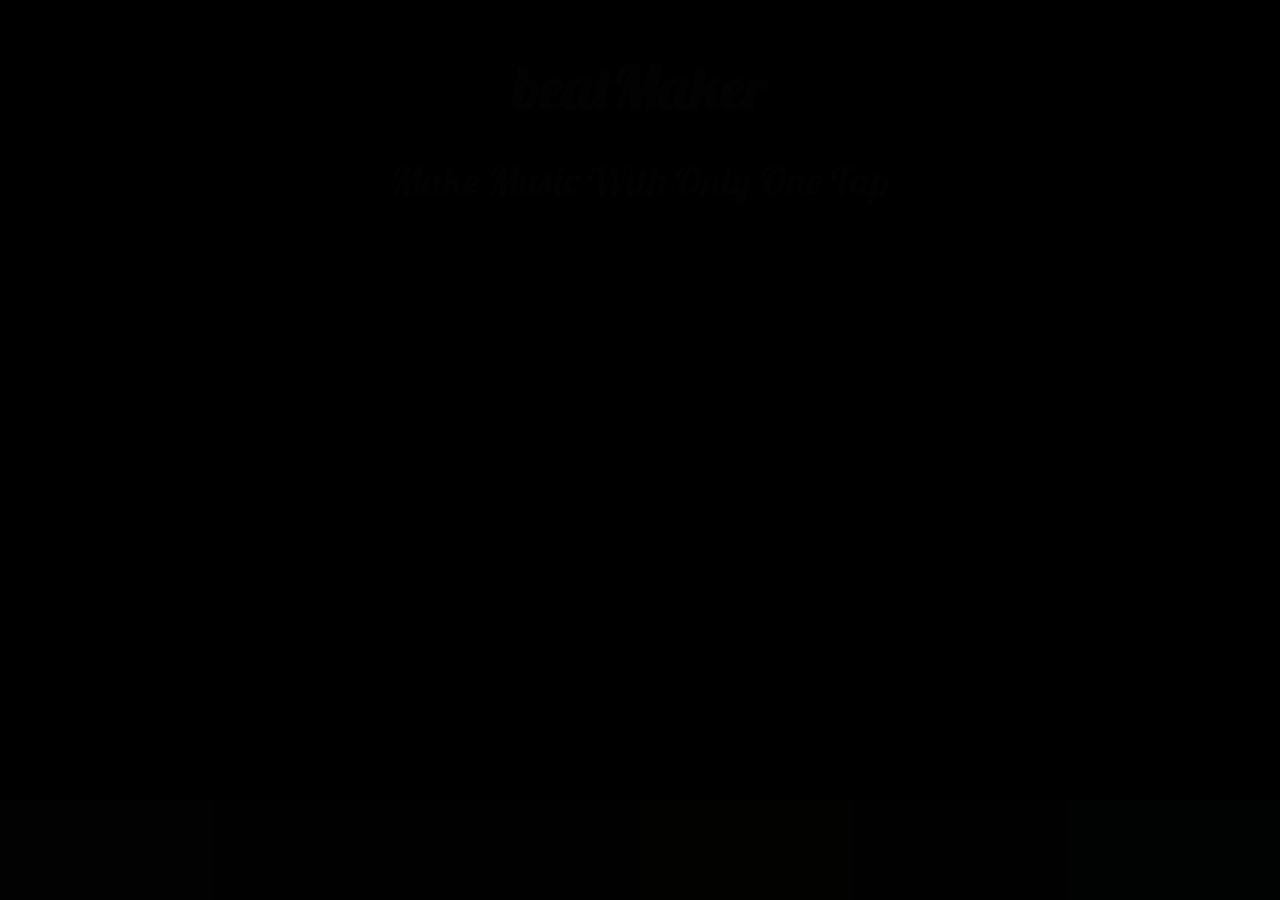
==== MelodyMaker/music-app.html @ 3e677111 "Melody Maker App" ====
<!DOCTYPE html>
<html lang="en">
<head>
    <meta charset="UTF-8">
    <meta name="width" content="device=device-width initial-scale= 1.0">
    <link href="https://fonts.googleapis.com/css?family=Lobster|Modak&display=swap" rel="stylesheet">
    <link rel="stylesheet" href="music-app.css"/>
    <title>Melody Maker</title>
</head>
<body>
<div class="app">
    <header>
        <h1>beatMaker</h1>
        <p>Make Music With Only One Tap</p>
    </header>
    <div class="visual">

    </div>
        <div class="pads">
            <div class="pad1">
                <audio class = "sound" src="./LucidDreams_Mini_SP/TapeTexture_01_685.wav"></audio>
            </div>
            <div class="pad2">
                <audio loop class = "sound" src="./SummerVibes_Mini_SP/beachsliderSynth.wav"></audio>
            </div>
            <div class="pad3">
                <audio class = "sound" src=""></audio>
            </div>
            <div class="pad4">
                <audio class = "sound" src="./SummerVibes_Mini_SP/rainpad.wav"></audio>
            </div>
            <div class="pad5">
                <audio class = "sound" src=""></audio>
            </div>
            <div class="pad6">
                <audio class = "sound" src=""></audio>
            </div>
        </div>
</div>
<script src="../js/jquery-2.2.4.js"></script>
<script src="music-app.js"></script>
</body>
</html>
---- MelodyMaker/music-app.css ----
* {
    margin: 0;
    padding: 0;
    box-sizing: border-box;
    font-family: 'Lobster', cursive;
}

body {
    font-family: 'Modak', cursive;
    background-color: black;
    opacity: 0.7%;
}

.app {
    height: 100vh;
    display: flex;
    flex-direction: column;
    justify-content: space-between;
    align-items: center;
}

header h1 {
    margin: 50px 0 30px 0;
    text-align: center;
    font-size: 60px;
    color: white;
}

header p {
    font-size: 40px;
    color: white;
}

.pads{
    display: flex;
    background-color: lightblue;
    width: 100%;
}

.pads > div {

    height: 100px;
    width: 100px;
    flex: 1;
}

.pad1 {
    background: #60d394;
}

.pad2 {
    background: #d36060;
}

.pad3 {
    background: #c060d3;
}

.pad4 {
    background: #d3d160;
}

.pad5 {
    background: #6860d3;
}

.pad6 {
    background: #60b2d3;
}


.visual > div {
    position: absolute;
    height: 50px;
    width: 50px;
    border-radius: 50%;
    bottom: 0%;
    left: 20%;
    z-index: -1;

}

@keyframes jump {
    0%{
        bottom: 0;
        left: 20%;

    }

    50% {
        bottom: 50%;
        left: 50%;
    }

    100%{
        bottom: 0;
        left: 80%;

    }
}

.visual > div {
    position: absolute;
    height: 50px;
    width: 50px;
    border-radius: 50%;
    bottom: 0;
}
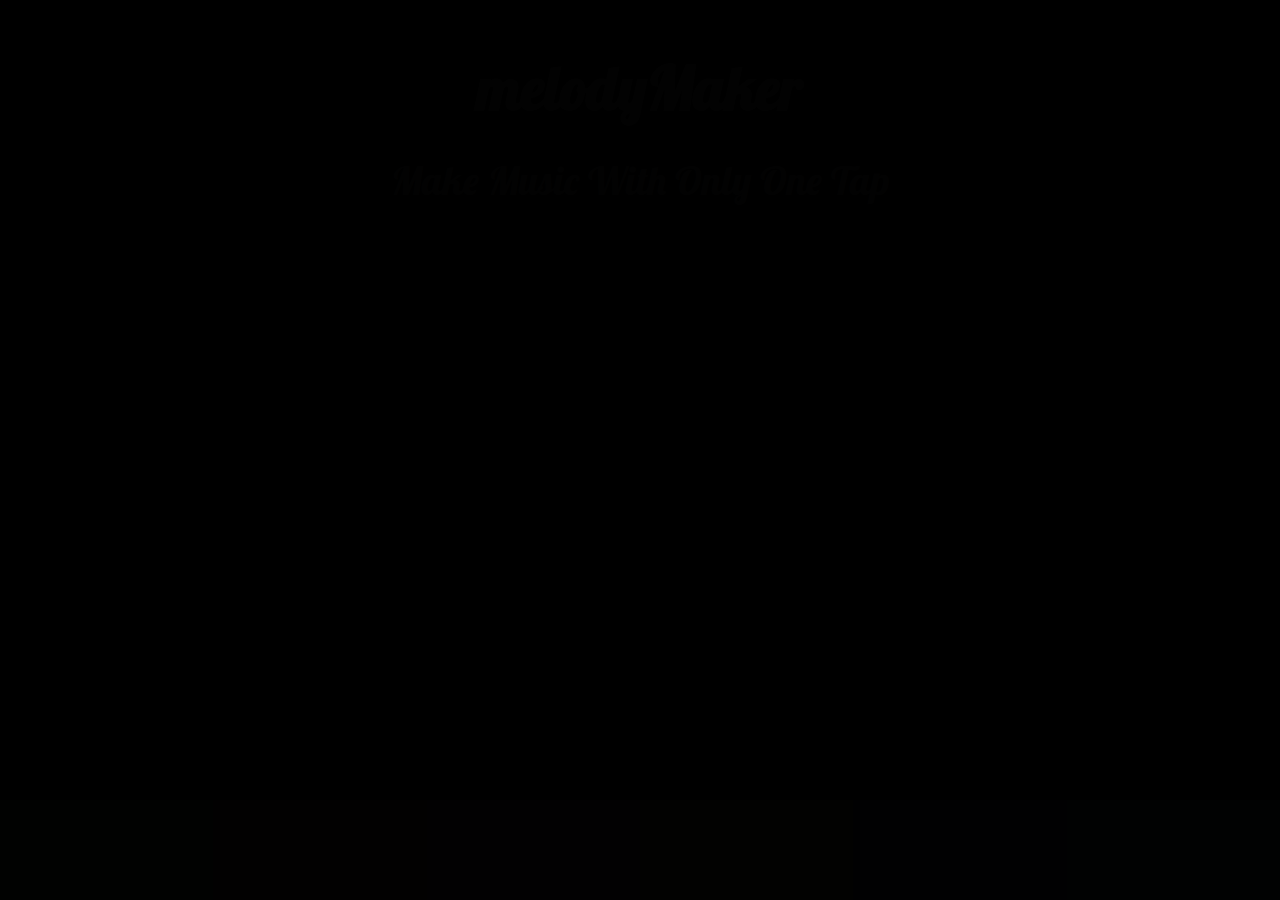
==== commit f8dc439f: "Melody Maker App" ====
--- a/MelodyMaker/music-app.html
+++ b/MelodyMaker/music-app.html
@@ -10,7 +10,7 @@
 <body>
 <div class="app">
     <header>
-        <h1>beatMaker</h1>
+        <h1>melodyMaker</h1>
         <p>Make Music With Only One Tap</p>
     </header>
     <div class="visual">
